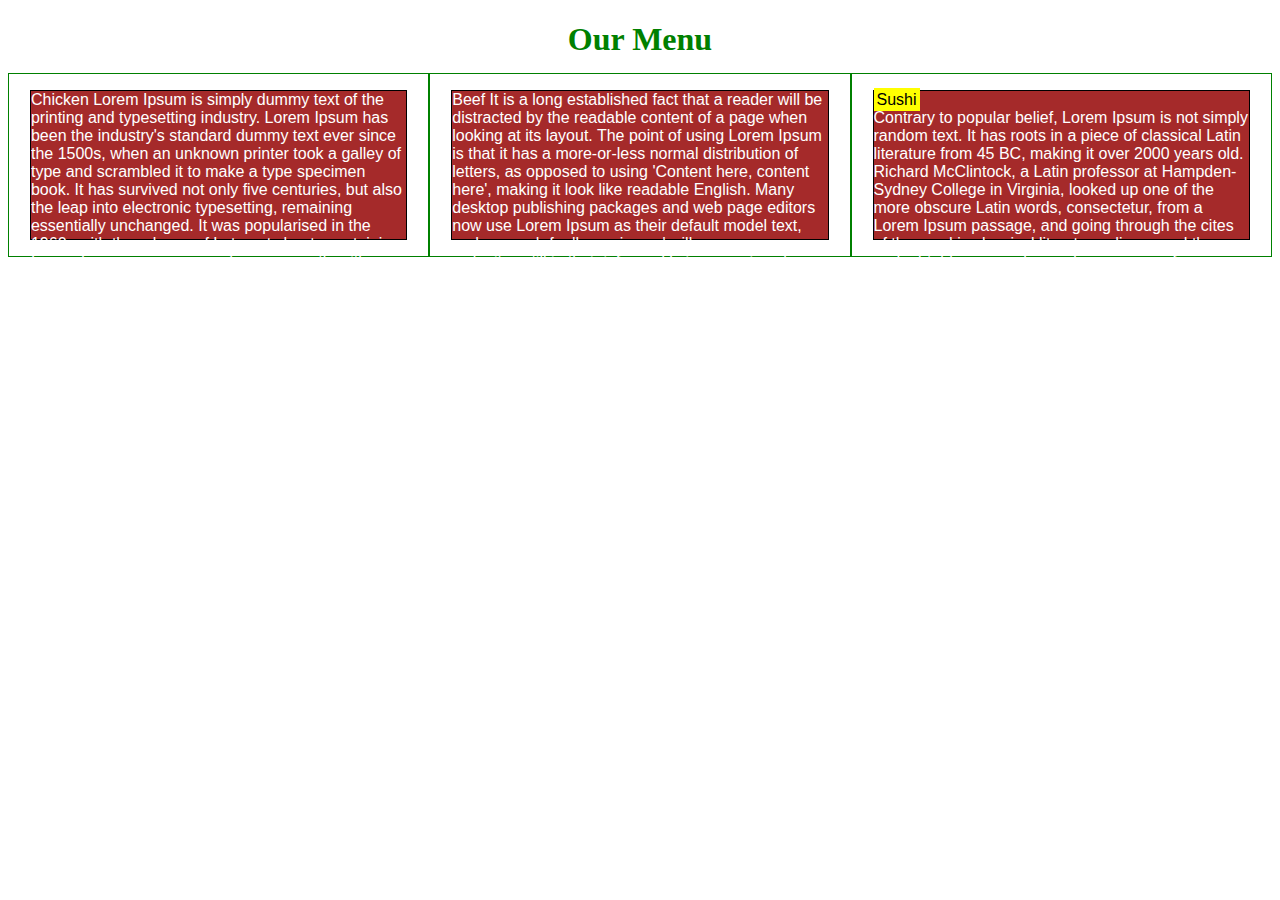
==== module2-solution/index.html @ 4b23dd9a "uuuuu" ====
<!DOCTYPE html>
<html>
<head>
<meta charset="utf-8">
<meta name="viewport" content="width=device-width, initial-scale=1">
<title>Responsive Layout</title>
<link rel='stylesheet' type='text/css' href='css/my.css'>
<style type="text/css">

</style>
</head>
<body>
<h1>Our Menu</h1>

<div class="row">
  <div class="col-lg-3 col-md-6">
  <p>Chicken
  Lorem Ipsum is simply dummy text of the printing and typesetting industry. Lorem Ipsum has been the industry's standard dummy text ever since the 1500s, when an unknown printer took a galley of type and scrambled it to make a type specimen book. It has survived not only five centuries, but also the leap into electronic typesetting, remaining essentially unchanged. It was popularised in the 1960s with the release of Letraset sheets containing Lorem Ipsum passages, and more recently with desktop publishing software like Aldus PageMaker including versions of Lorem Ipsum.
  </p>
  </div>
  <div class="col-lg-3 col-md-6">
  <p>Beef
  It is a long established fact that a reader will be distracted by the readable content of a page when looking at its layout. The point of using Lorem Ipsum is that it has a more-or-less normal distribution of letters, as opposed to using 'Content here, content here', making it look like readable English. Many desktop publishing packages and web page editors now use Lorem Ipsum as their default model text, and a search for 'lorem ipsum' will uncover many web sites still in their infancy. Various versions have evolved over the years, sometimes by accident, sometimes on purpose (injected humour and the like).
  </p>
  </div>
  <div class="col-lg-3 col-md-6">
  <p><cim>Sushi</cim>
  <br>
  Contrary to popular belief, Lorem Ipsum is not simply random text. It has roots in a piece of classical Latin literature from 45 BC, making it over 2000 years old. Richard McClintock, a Latin professor at Hampden-Sydney College in Virginia, looked up one of the more obscure Latin words, consectetur, from a Lorem Ipsum passage, and going through the cites of the word in classical literature, discovered the undoubtable source. Lorem Ipsum comes from sections 1.10.32 and 1.10.33 of "de Finibus Bonorum et Malorum" (The Extremes of Good and Evil) by Cicero, written in 45 BC. This book is a treatise on the theory of ethics, very popular during the Renaissance. The first line of Lorem Ipsum, "Lorem ipsum dolor sit amet..", comes from a line in section 1.10.32.
  </p>
  </div>
</div>

</body>
</html>
---- module2-solution/css/my.css ----
div {
color: green;

}
/********** Base styles **********/
* {
  box-sizing: border-box;
}
h1 {
  margin-bottom: 15px;
  color: green;
  text-align: center;
}

p {
  border: 1px solid black;
  background-color: #A52A2A;
  width: 90%;
  height: 150px;
  margin-right: auto;
  margin-left: auto;
  font-family: Helvetica;
  color: white;
}

/* Simple Responsive Framework. */
.row {
  width: 100%;
}

/********** Large devices only **********/
@media (min-width: 992px) {
  .col-lg-1, .col-lg-2, .col-lg-3 {
    float: left;
    border: 1px solid green;
  }
  .col-lg-1 {
    width: 16.66%;
  }
  .col-lg-2 {
    width: 25%;
  }
  .col-lg-3 {
    width: 33.33%;
  }
}

/********** Medium devices only **********/
@media (min-width: 768px) and (max-width: 991px) {
  .col-md-1, .col-md-2, .col-md-3 {
    float: left;
    border: 1px solid green;
  }
  .col-md-1 {
    width: 8.33%;
  }
  .col-md-2 {
    width: 16.66%;
  }
  .col-md-3 {
    width: 25%;
  }
}

cim {
background: yellow;
color: black;
padding: 3px;
border-color: black
border: 5px;
width: 40px;


}
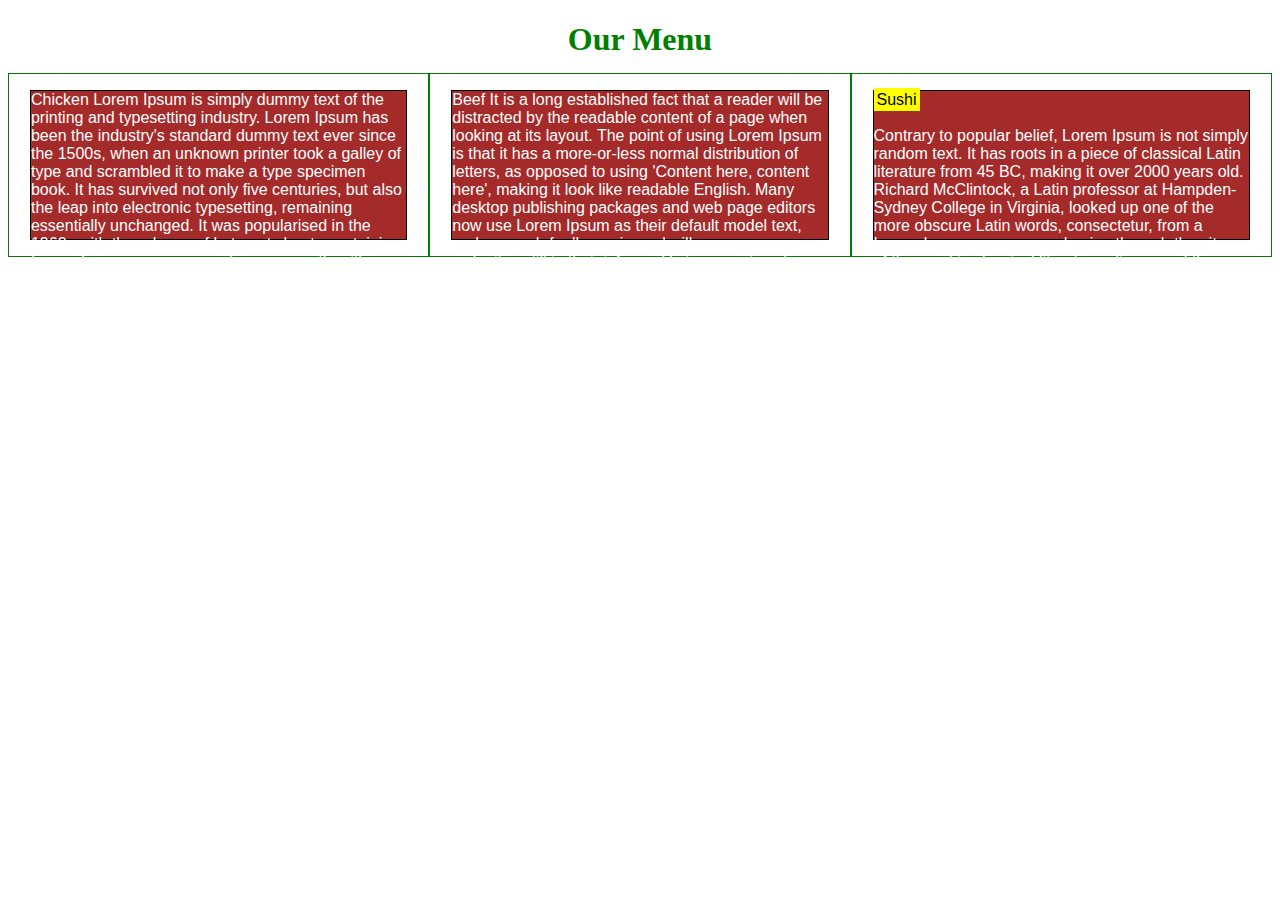
==== commit 6b97fa96: "uuuuu" ====
--- a/module2-solution/index.html
+++ b/module2-solution/index.html
@@ -25,7 +25,7 @@
   </div>
   <div class="col-lg-3 col-md-6">
   <p><cim>Sushi</cim>
-  <br>
+  <br><br>
   Contrary to popular belief, Lorem Ipsum is not simply random text. It has roots in a piece of classical Latin literature from 45 BC, making it over 2000 years old. Richard McClintock, a Latin professor at Hampden-Sydney College in Virginia, looked up one of the more obscure Latin words, consectetur, from a Lorem Ipsum passage, and going through the cites of the word in classical literature, discovered the undoubtable source. Lorem Ipsum comes from sections 1.10.32 and 1.10.33 of "de Finibus Bonorum et Malorum" (The Extremes of Good and Evil) by Cicero, written in 45 BC. This book is a treatise on the theory of ethics, very popular during the Renaissance. The first line of Lorem Ipsum, "Lorem ipsum dolor sit amet..", comes from a line in section 1.10.32.
   </p>
   </div>
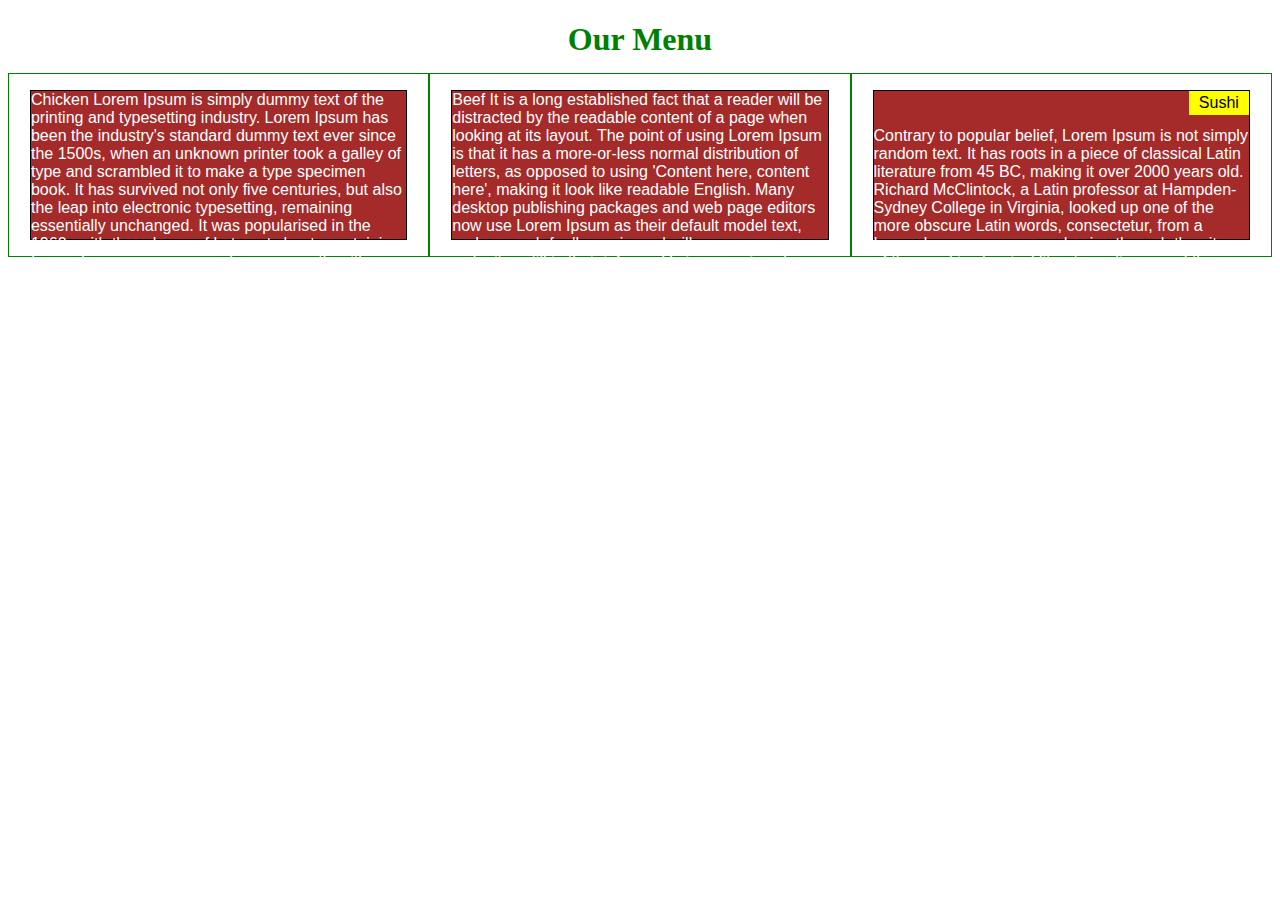
==== commit 3dbb25ae: "uuuuu" ====
--- a/module2-solution/index.html
+++ b/module2-solution/index.html
@@ -24,7 +24,7 @@
   </p>
   </div>
   <div class="col-lg-3 col-md-6">
-  <p><cim>Sushi</cim>
+  <p><Sushi>Sushi</Sushi>
   <br><br>
   Contrary to popular belief, Lorem Ipsum is not simply random text. It has roots in a piece of classical Latin literature from 45 BC, making it over 2000 years old. Richard McClintock, a Latin professor at Hampden-Sydney College in Virginia, looked up one of the more obscure Latin words, consectetur, from a Lorem Ipsum passage, and going through the cites of the word in classical literature, discovered the undoubtable source. Lorem Ipsum comes from sections 1.10.32 and 1.10.33 of "de Finibus Bonorum et Malorum" (The Extremes of Good and Evil) by Cicero, written in 45 BC. This book is a treatise on the theory of ethics, very popular during the Renaissance. The first line of Lorem Ipsum, "Lorem ipsum dolor sit amet..", comes from a line in section 1.10.32.
   </p>
--- a/module2-solution/css/my.css
+++ b/module2-solution/css/my.css
@@ -62,13 +62,13 @@
   }
 }
 
-cim {
+Sushi {
 background: yellow;
 color: black;
 padding: 3px;
-border-color: black
-border: 5px;
-width: 40px;
-
-
+border-color: black;
+border: 10px;
+width: 60px;
+float: right;
+text-align: center;
 }
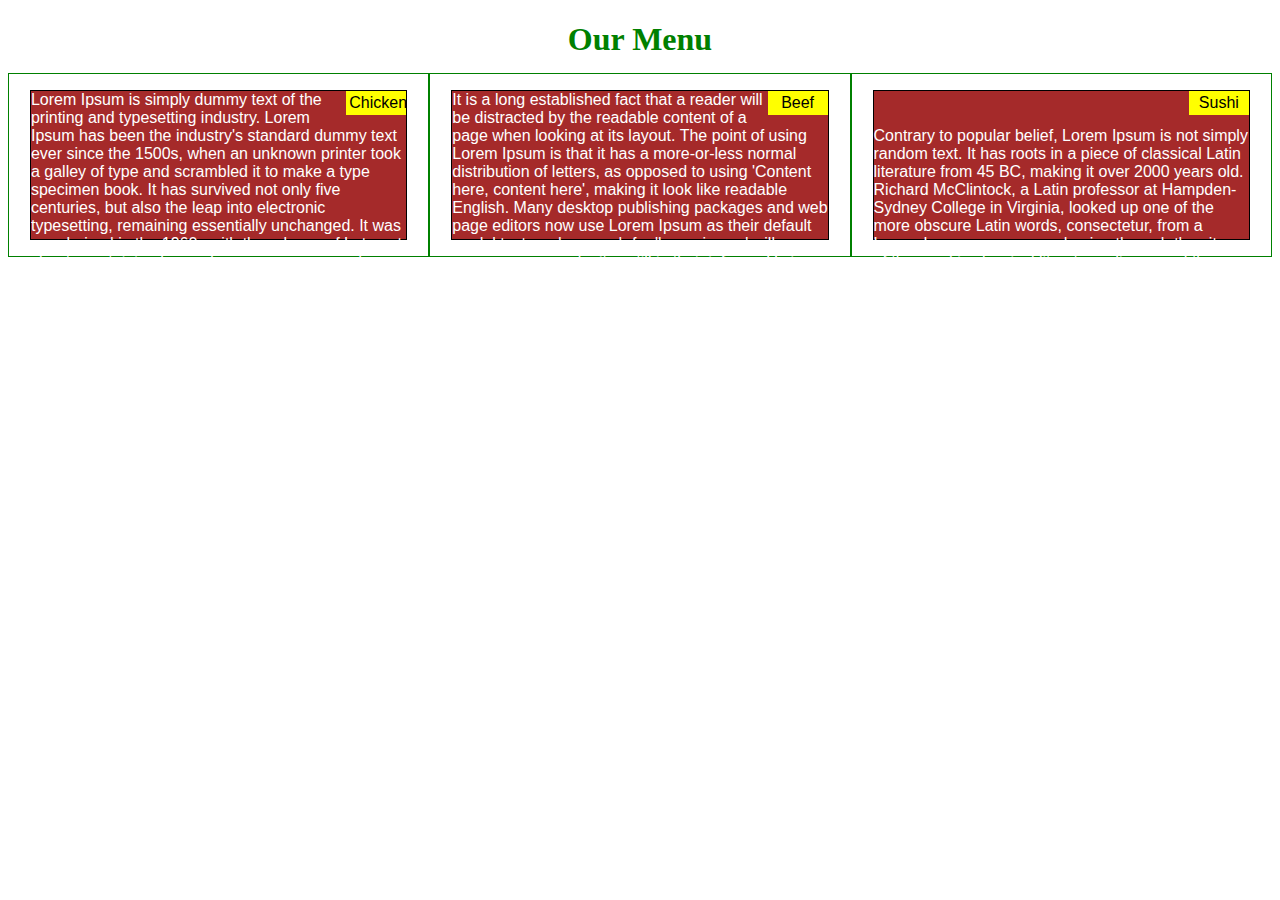
==== commit fb076a2b: "uuuuu" ====
--- a/module2-solution/index.html
+++ b/module2-solution/index.html
@@ -14,12 +14,12 @@
 
 <div class="row">
   <div class="col-lg-3 col-md-6">
-  <p>Chicken
+  <p><Chicken>Chicken</Chicken>
   Lorem Ipsum is simply dummy text of the printing and typesetting industry. Lorem Ipsum has been the industry's standard dummy text ever since the 1500s, when an unknown printer took a galley of type and scrambled it to make a type specimen book. It has survived not only five centuries, but also the leap into electronic typesetting, remaining essentially unchanged. It was popularised in the 1960s with the release of Letraset sheets containing Lorem Ipsum passages, and more recently with desktop publishing software like Aldus PageMaker including versions of Lorem Ipsum.
   </p>
   </div>
   <div class="col-lg-3 col-md-6">
-  <p>Beef
+  <p><Beef>Beef</Beef>
   It is a long established fact that a reader will be distracted by the readable content of a page when looking at its layout. The point of using Lorem Ipsum is that it has a more-or-less normal distribution of letters, as opposed to using 'Content here, content here', making it look like readable English. Many desktop publishing packages and web page editors now use Lorem Ipsum as their default model text, and a search for 'lorem ipsum' will uncover many web sites still in their infancy. Various versions have evolved over the years, sometimes by accident, sometimes on purpose (injected humour and the like).
   </p>
   </div>
--- a/module2-solution/css/my.css
+++ b/module2-solution/css/my.css
@@ -72,3 +72,25 @@
 float: right;
 text-align: center;
 }
+
+Beef {
+background: yellow;
+color: black;
+padding: 3px;
+border-color: black;
+border: 10px;
+width: 60px;
+float: right;
+text-align: center;
+}
+
+Chicken {
+background: yellow;
+color: black;
+padding: 3px;
+border-color: black;
+border: 10px;
+width: 60px;
+float: right;
+text-align: center;
+}
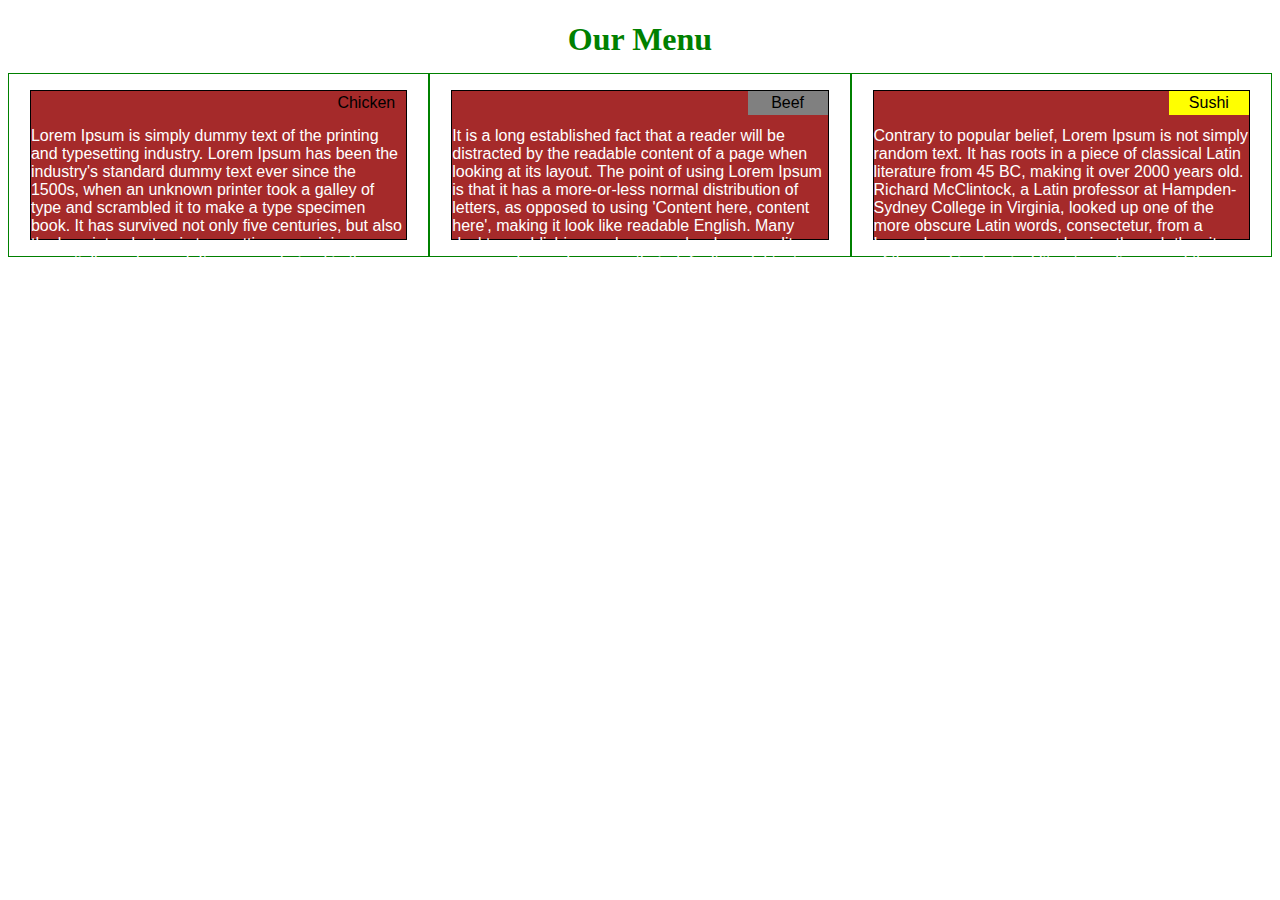
==== commit 7d42b579: "uuuuu" ====
--- a/module2-solution/index.html
+++ b/module2-solution/index.html
@@ -15,11 +15,13 @@
 <div class="row">
   <div class="col-lg-3 col-md-6">
   <p><Chicken>Chicken</Chicken>
+  <br><br>
   Lorem Ipsum is simply dummy text of the printing and typesetting industry. Lorem Ipsum has been the industry's standard dummy text ever since the 1500s, when an unknown printer took a galley of type and scrambled it to make a type specimen book. It has survived not only five centuries, but also the leap into electronic typesetting, remaining essentially unchanged. It was popularised in the 1960s with the release of Letraset sheets containing Lorem Ipsum passages, and more recently with desktop publishing software like Aldus PageMaker including versions of Lorem Ipsum.
   </p>
   </div>
   <div class="col-lg-3 col-md-6">
   <p><Beef>Beef</Beef>
+  <br><br>
   It is a long established fact that a reader will be distracted by the readable content of a page when looking at its layout. The point of using Lorem Ipsum is that it has a more-or-less normal distribution of letters, as opposed to using 'Content here, content here', making it look like readable English. Many desktop publishing packages and web page editors now use Lorem Ipsum as their default model text, and a search for 'lorem ipsum' will uncover many web sites still in their infancy. Various versions have evolved over the years, sometimes by accident, sometimes on purpose (injected humour and the like).
   </p>
   </div>
--- a/module2-solution/css/my.css
+++ b/module2-solution/css/my.css
@@ -68,29 +68,29 @@
 padding: 3px;
 border-color: black;
 border: 10px;
-width: 60px;
+width: 80px;
 float: right;
 text-align: center;
 }
 
 Beef {
-background: yellow;
+background: gray;
 color: black;
 padding: 3px;
 border-color: black;
 border: 10px;
-width: 60px;
+width: 80px;
 float: right;
 text-align: center;
 }
 
 Chicken {
-background: yellow;
+background: light-green;
 color: black;
 padding: 3px;
 border-color: black;
 border: 10px;
-width: 60px;
+width: 80px;
 float: right;
 text-align: center;
 }
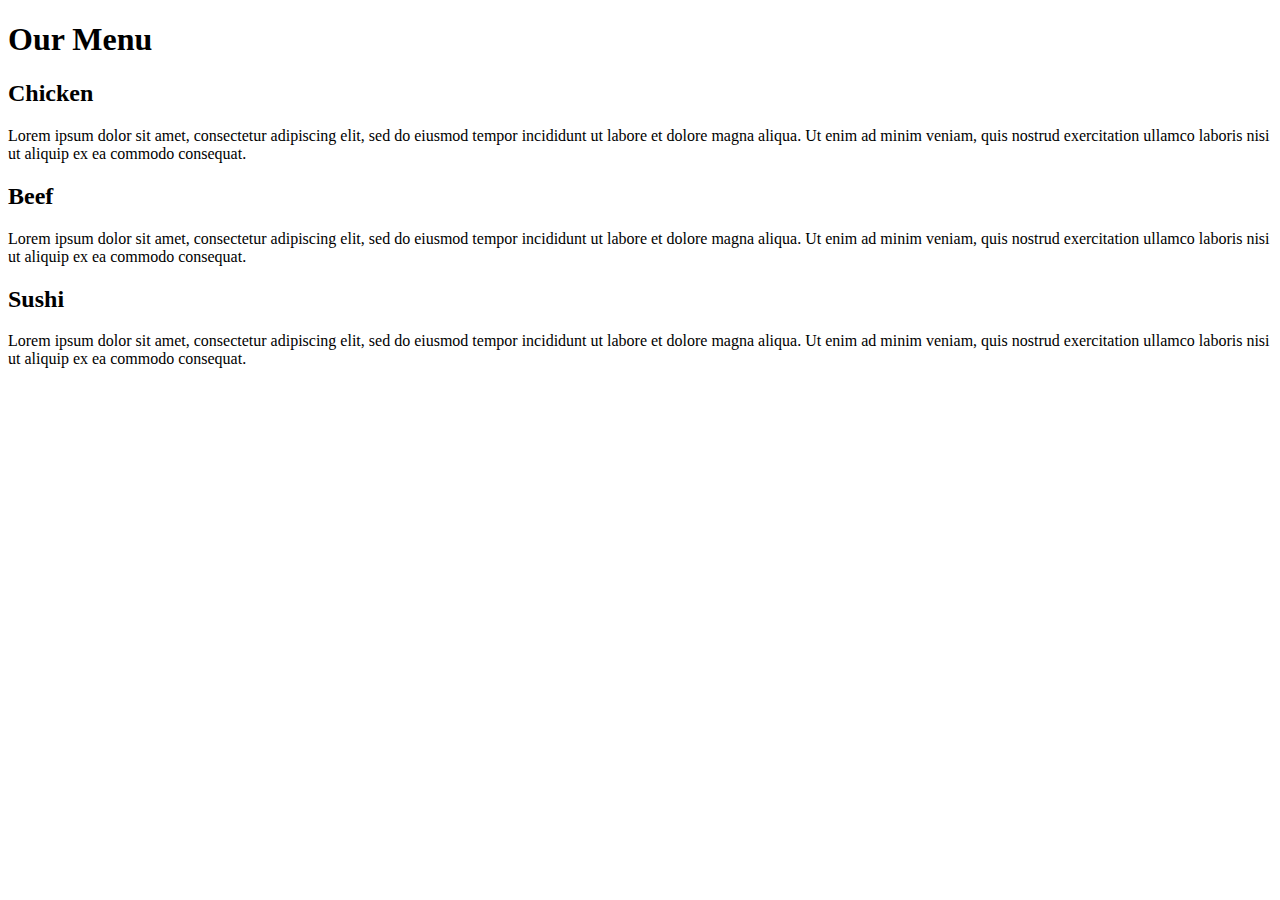
==== commit bbf3fea8: "uuuuu" ====
--- a/module2-solution/index.html
+++ b/module2-solution/index.html
@@ -1,37 +1,24 @@
-<!DOCTYPE html>
+<!DOCTYPE HTML>
 <html>
 <head>
 <meta charset="utf-8">
-<meta name="viewport" content="width=device-width, initial-scale=1">
-<title>Responsive Layout</title>
-<link rel='stylesheet' type='text/css' href='css/my.css'>
-<style type="text/css">
-
-</style>
+<title>Assignment Solution for Module 2</title>
+<link rel="stylesheet" type="text/css" href="css/style.css" />
 </head>
 <body>
-<h1>Our Menu</h1>
-
-<div class="row">
-  <div class="col-lg-3 col-md-6">
-  <p><Chicken>Chicken</Chicken>
-  <br><br>
-  Lorem Ipsum is simply dummy text of the printing and typesetting industry. Lorem Ipsum has been the industry's standard dummy text ever since the 1500s, when an unknown printer took a galley of type and scrambled it to make a type specimen book. It has survived not only five centuries, but also the leap into electronic typesetting, remaining essentially unchanged. It was popularised in the 1960s with the release of Letraset sheets containing Lorem Ipsum passages, and more recently with desktop publishing software like Aldus PageMaker including versions of Lorem Ipsum.
-  </p>
-  </div>
-  <div class="col-lg-3 col-md-6">
-  <p><Beef>Beef</Beef>
-  <br><br>
-  It is a long established fact that a reader will be distracted by the readable content of a page when looking at its layout. The point of using Lorem Ipsum is that it has a more-or-less normal distribution of letters, as opposed to using 'Content here, content here', making it look like readable English. Many desktop publishing packages and web page editors now use Lorem Ipsum as their default model text, and a search for 'lorem ipsum' will uncover many web sites still in their infancy. Various versions have evolved over the years, sometimes by accident, sometimes on purpose (injected humour and the like).
-  </p>
-  </div>
-  <div class="col-lg-3 col-md-6">
-  <p><Sushi>Sushi</Sushi>
-  <br><br>
-  Contrary to popular belief, Lorem Ipsum is not simply random text. It has roots in a piece of classical Latin literature from 45 BC, making it over 2000 years old. Richard McClintock, a Latin professor at Hampden-Sydney College in Virginia, looked up one of the more obscure Latin words, consectetur, from a Lorem Ipsum passage, and going through the cites of the word in classical literature, discovered the undoubtable source. Lorem Ipsum comes from sections 1.10.32 and 1.10.33 of "de Finibus Bonorum et Malorum" (The Extremes of Good and Evil) by Cicero, written in 45 BC. This book is a treatise on the theory of ethics, very popular during the Renaissance. The first line of Lorem Ipsum, "Lorem ipsum dolor sit amet..", comes from a line in section 1.10.32.
-  </p>
-  </div>
-</div>
-
-</body>
-</html>+<header>
+    <h1>Our Menu</h1>
+</header>
+<section id="chicken">
+    <h2>Chicken</h2>
+    <p>Lorem ipsum dolor sit amet, consectetur adipiscing elit, sed do eiusmod tempor incididunt ut labore et dolore magna aliqua. Ut enim ad minim veniam, quis nostrud exercitation ullamco laboris nisi ut aliquip ex ea commodo consequat.</p>
+  </section>
+  <section id="beef">
+    <h2>Beef</h2>
+    <p>Lorem ipsum dolor sit amet, consectetur adipiscing elit, sed do eiusmod tempor incididunt ut labore et dolore magna aliqua. Ut enim ad minim veniam, quis nostrud exercitation ullamco laboris nisi ut aliquip ex ea commodo consequat.</p>
+</section>
+<section id="sushi">
+    <h2>Sushi</h2>
+    <p>Lorem ipsum dolor sit amet, consectetur adipiscing elit, sed do eiusmod tempor incididunt ut labore et dolore magna aliqua. Ut enim ad minim veniam, quis nostrud exercitation ullamco laboris nisi ut aliquip ex ea commodo consequat.</p>
+</section>
+</body>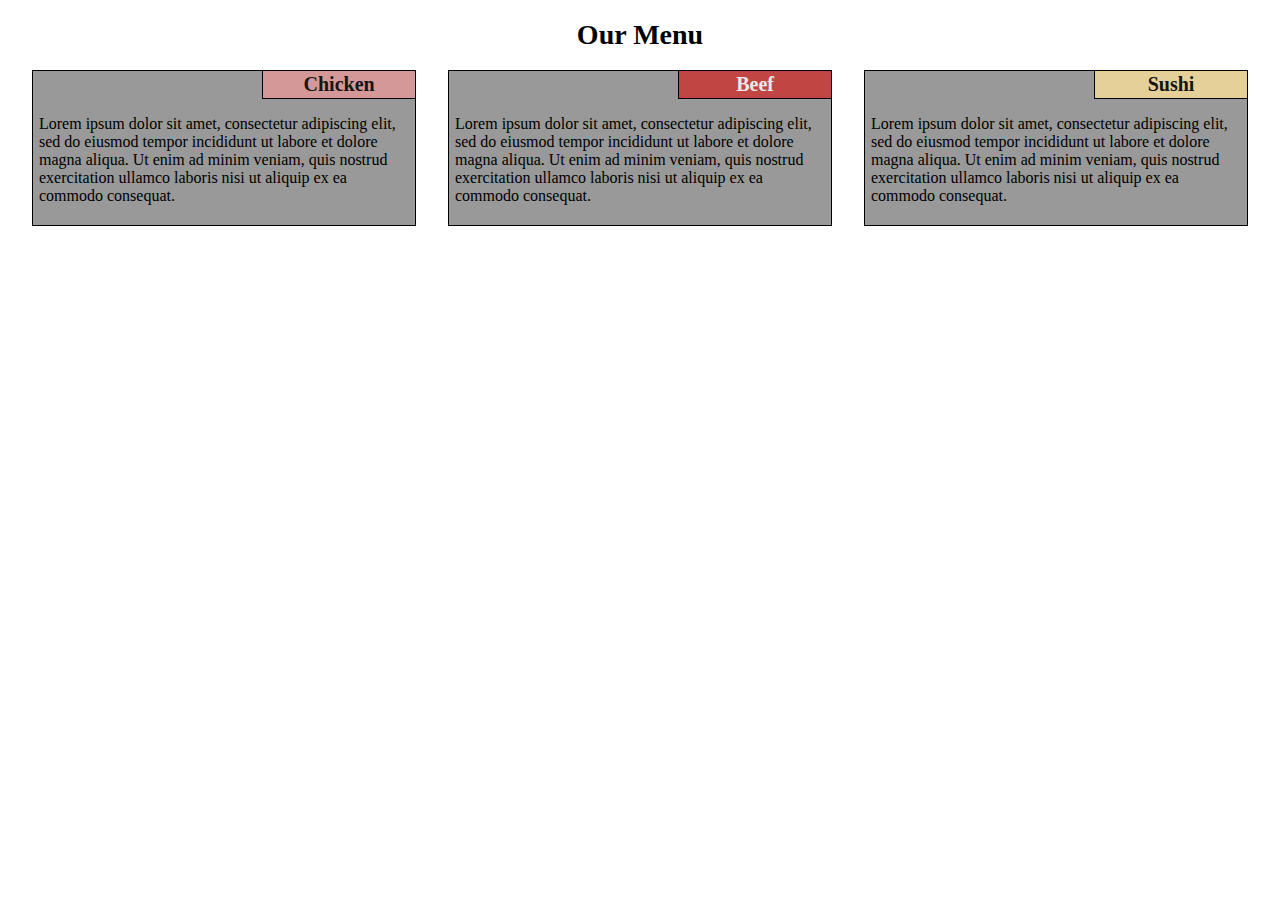
==== commit 32b2e51c: "uuuuu" ====
--- a/module2-solution/index.html
+++ b/module2-solution/index.html
@@ -3,7 +3,7 @@
 <head>
 <meta charset="utf-8">
 <title>Assignment Solution for Module 2</title>
-<link rel="stylesheet" type="text/css" href="css/style.css" />
+<link rel="stylesheet" type="text/css" href="css/my.css" />
 </head>
 <body>
 <header>
--- a/module2-solution/css/my.css
+++ b/module2-solution/css/my.css
@@ -0,0 +1,94 @@
+* {
+    box-sizing: border-box;
+    font-family: "Comic Sans MS", "Comic Sans", cursive;
+}
+
+body {
+    margin: 0;
+    padding: 0;
+}
+
+h1 {
+    font-size: 1.75em;
+    text-align: center;
+}
+
+section {
+    background-color: #999999;
+    border: 1px solid #000000;
+    margin: 0 0 25px 0;
+    padding: 0;
+}
+
+section h2 {
+    border-bottom: 1px solid #000000;
+    border-left: 1px solid #000000;
+    margin: 0 0 0 60%;
+    font-size: 1.25em;
+    text-align: center;
+    padding: 2px 0;
+    width: 40%;
+}
+
+section p {
+    padding: 0 6px 4px 6px;
+}
+
+#chicken h2 {
+    background-color: #d59898;
+    color: #161616;
+}
+
+#beef h2 {
+    background-color: #c14543;
+    color: #e8e8e8;
+}
+
+#sushi h2 {
+    background-color: #e5d198;
+    color: #161616;
+}
+
+
+
+@media (min-width: 992px) {
+    section {
+        float: left;
+        margin-right: 2.5%;
+        width: 30%;
+    }
+
+    #chicken {
+        margin-left: 2.5%;
+    }
+}
+
+@media (min-width: 768px) and (max-width: 991px) {
+    section {
+        float: left;
+        margin-right: 2.5%;
+        width: 46.25%;
+    }
+    #chicken {
+        margin-left: 2.5%;
+    }
+
+    #sushi {
+        clear: left;
+        margin-left: 2.5%;
+        width: 95%;
+    }
+
+    #sushi h2 {
+        margin: 0 0 0 80%;
+        width: 20%;
+    }
+}
+
+@media (max-width: 767px) {
+    section {
+        margin-left: 2.5%;
+        margin-right: 2.5%;
+        width: 95%;
+    }
+}
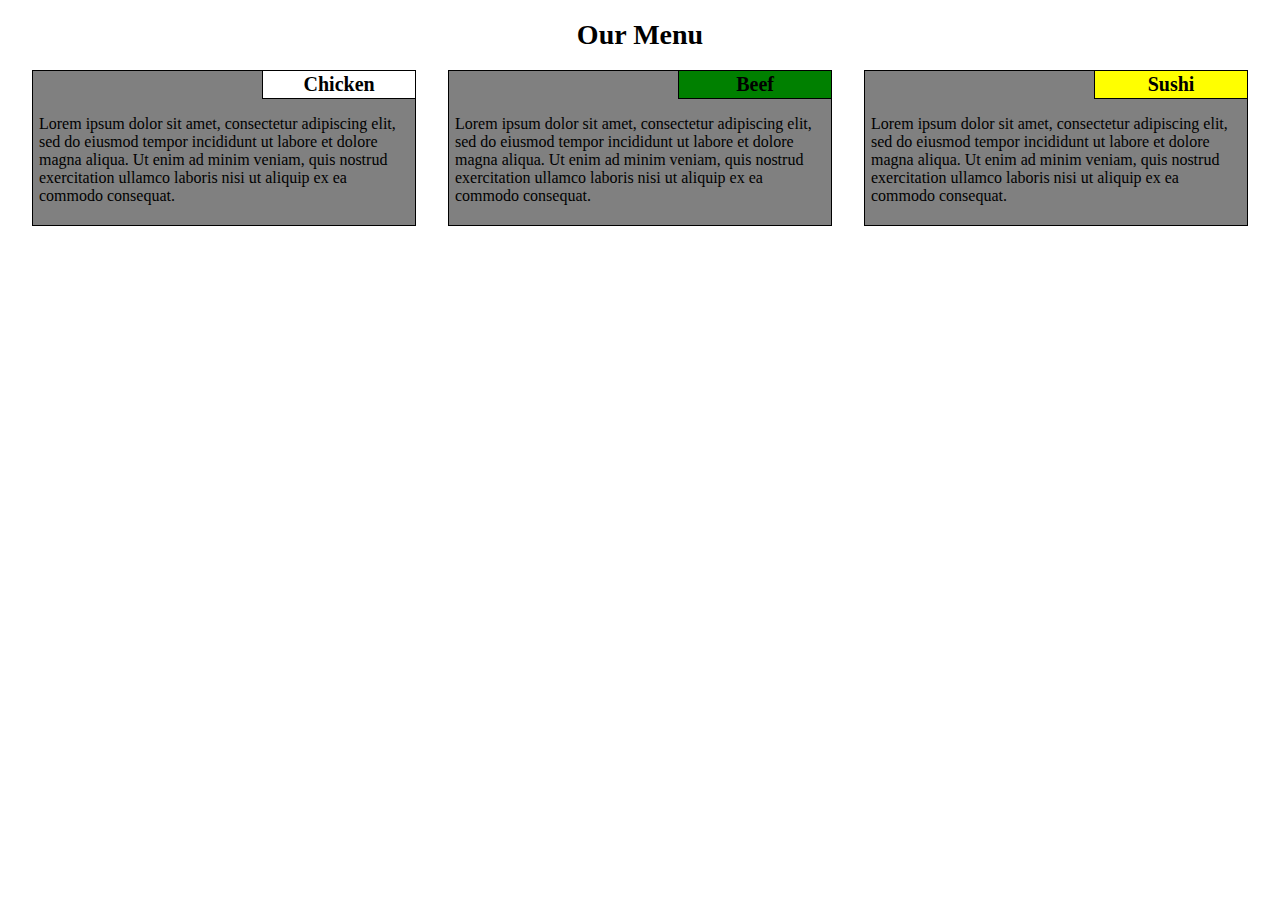
==== commit dfefce55: "uuuuu" ====
--- a/module2-solution/index.html
+++ b/module2-solution/index.html
@@ -2,22 +2,22 @@
 <html>
 <head>
 <meta charset="utf-8">
-<title>Assignment Solution for Module 2</title>
+<title>module2-solution</title>
 <link rel="stylesheet" type="text/css" href="css/my.css" />
 </head>
 <body>
 <header>
     <h1>Our Menu</h1>
 </header>
-<section id="chicken">
+<section class="chicken">
     <h2>Chicken</h2>
     <p>Lorem ipsum dolor sit amet, consectetur adipiscing elit, sed do eiusmod tempor incididunt ut labore et dolore magna aliqua. Ut enim ad minim veniam, quis nostrud exercitation ullamco laboris nisi ut aliquip ex ea commodo consequat.</p>
   </section>
-  <section id="beef">
+  <section class="beef">
     <h2>Beef</h2>
     <p>Lorem ipsum dolor sit amet, consectetur adipiscing elit, sed do eiusmod tempor incididunt ut labore et dolore magna aliqua. Ut enim ad minim veniam, quis nostrud exercitation ullamco laboris nisi ut aliquip ex ea commodo consequat.</p>
 </section>
-<section id="sushi">
+<section class="sushi">
     <h2>Sushi</h2>
     <p>Lorem ipsum dolor sit amet, consectetur adipiscing elit, sed do eiusmod tempor incididunt ut labore et dolore magna aliqua. Ut enim ad minim veniam, quis nostrud exercitation ullamco laboris nisi ut aliquip ex ea commodo consequat.</p>
 </section>
--- a/module2-solution/css/my.css
+++ b/module2-solution/css/my.css
@@ -1,6 +1,6 @@
 * {
     box-sizing: border-box;
-    font-family: "Comic Sans MS", "Comic Sans", cursive;
+    
 }
 
 body {
@@ -14,7 +14,7 @@
 }
 
 section {
-    background-color: #999999;
+    background-color: grey;
     border: 1px solid #000000;
     margin: 0 0 25px 0;
     padding: 0;
@@ -34,19 +34,19 @@
     padding: 0 6px 4px 6px;
 }
 
-#chicken h2 {
-    background-color: #d59898;
-    color: #161616;
+.chicken h2 {
+    background-color: white;
+    color: black;
 }
 
-#beef h2 {
-    background-color: #c14543;
-    color: #e8e8e8;
+.beef h2 {
+    background-color: green;
+    color: black;
 }
 
-#sushi h2 {
-    background-color: #e5d198;
-    color: #161616;
+.sushi h2 {
+    background-color: yellow;
+    color: black;
 }
 
 
@@ -58,7 +58,7 @@
         width: 30%;
     }
 
-    #chicken {
+    .chicken {
         margin-left: 2.5%;
     }
 }
@@ -69,17 +69,17 @@
         margin-right: 2.5%;
         width: 46.25%;
     }
-    #chicken {
+    .chicken {
         margin-left: 2.5%;
     }
 
-    #sushi {
+    .sushi {
         clear: left;
         margin-left: 2.5%;
         width: 95%;
     }
 
-    #sushi h2 {
+    .sushi h2 {
         margin: 0 0 0 80%;
         width: 20%;
     }
